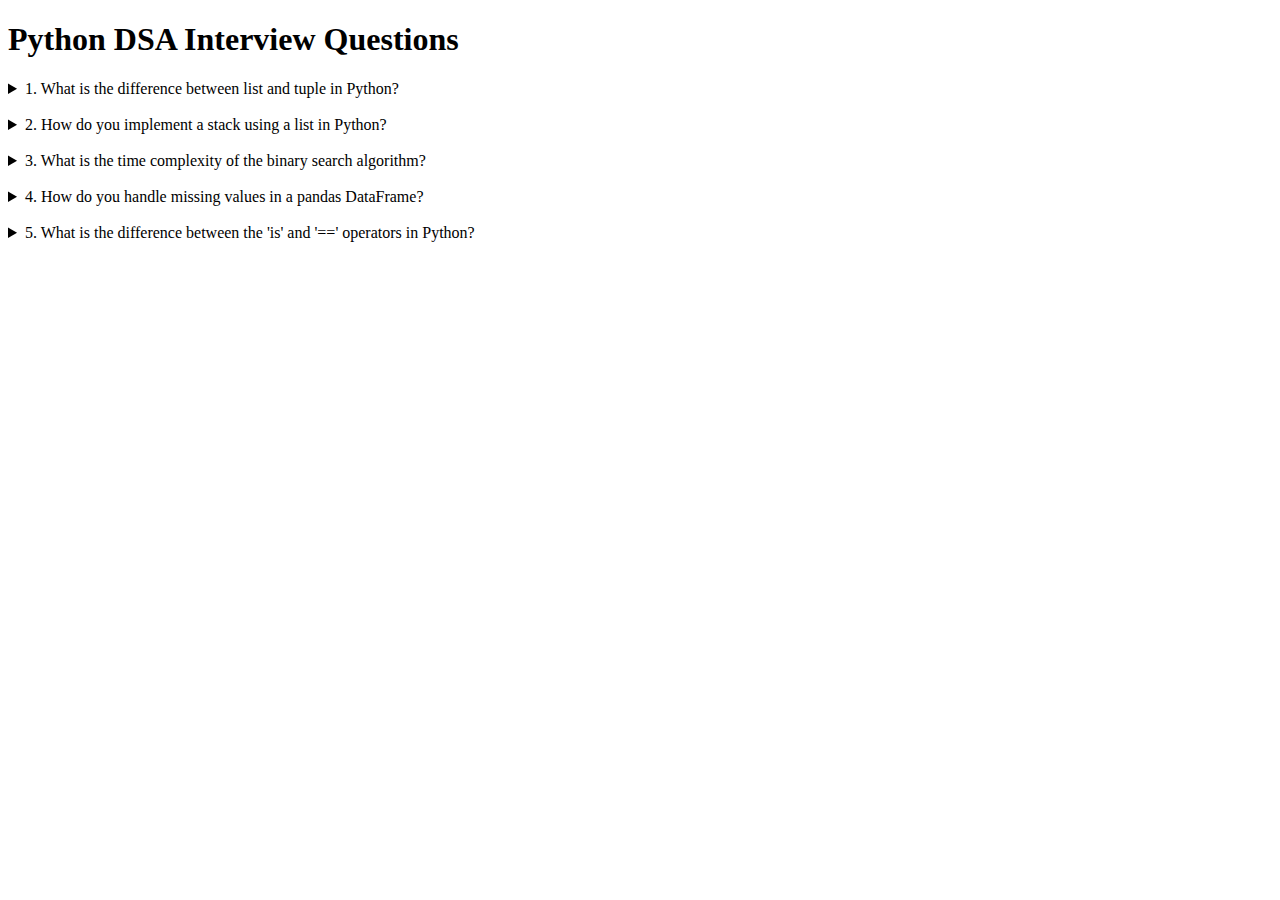
==== project1.html @ d9609a07 "prjct1" ====
<!DOCTYPE html>
<html>
<head>
	<title>Python DSA Interview Questions</title>

</head>
<body>
	<h1>Python DSA Interview Questions</h1>
	
	<details>
		<summary>1. What is the difference between list and tuple in Python?</summary>
		<p>In Python, lists and tuples are both data structures that can store multiple values. However, the main difference between them is that lists are mutable, meaning they can be modified after creation, whereas tuples are immutable, meaning they cannot be modified after creation.</p>
	</details>
	<br>
	<details>
		<summary>2. How do you implement a stack using a list in Python?</summary>
		<p>You can implement a stack using a list in Python by using the append() method to add elements to the top of the stack and the pop() method to remove elements from the top of the stack.</p>
		<pre>
stack = []
stack.append(1)
stack.append(2)
print(stack.pop())  # Output: 2
		</pre>
	</details>
	<br>
	<details>
		<summary>3. What is the time complexity of the binary search algorithm?</summary>
		<p>The time complexity of the binary search algorithm is O(log n), where n is the number of elements in the search space. This is because binary search divides the search space in half with each iteration, reducing the number of comparisons needed to find the target element.</p>
	</details>
	<br>
	<details>
		<summary>4. How do you handle missing values in a pandas DataFrame?</summary>
		<p>You can handle missing values in a pandas DataFrame using the isnull() method to detect missing values, the dropna() method to remove rows or columns with missing values, and the fillna() method to replace missing values with a specific value or using a specific strategy.</p>
		<pre>
import pandas as pd

df = pd.DataFrame({'A': [1, 2, None, 4]})
print(df.isnull())  # Output: True for the third row
df.dropna()  # Remove rows with missing values
df.fillna(0)  # Replace missing values with 0
		</pre>
	</details>
	<br>
	<details>
		<summary>5. What is the difference between the 'is' and '==' operators in Python?</summary>
		<p>In Python, the 'is' operator checks if two variables refer to the same object in memory, whereas the '==' operator checks if the values of two variables are equal.</p>
		<pre>
a = [1, 2, 3]
b = [1, 2, 3]
print(a == b)  # Output: True
print(a is b)  # Output: False
		</pre>
	</details>
</body>
</html>
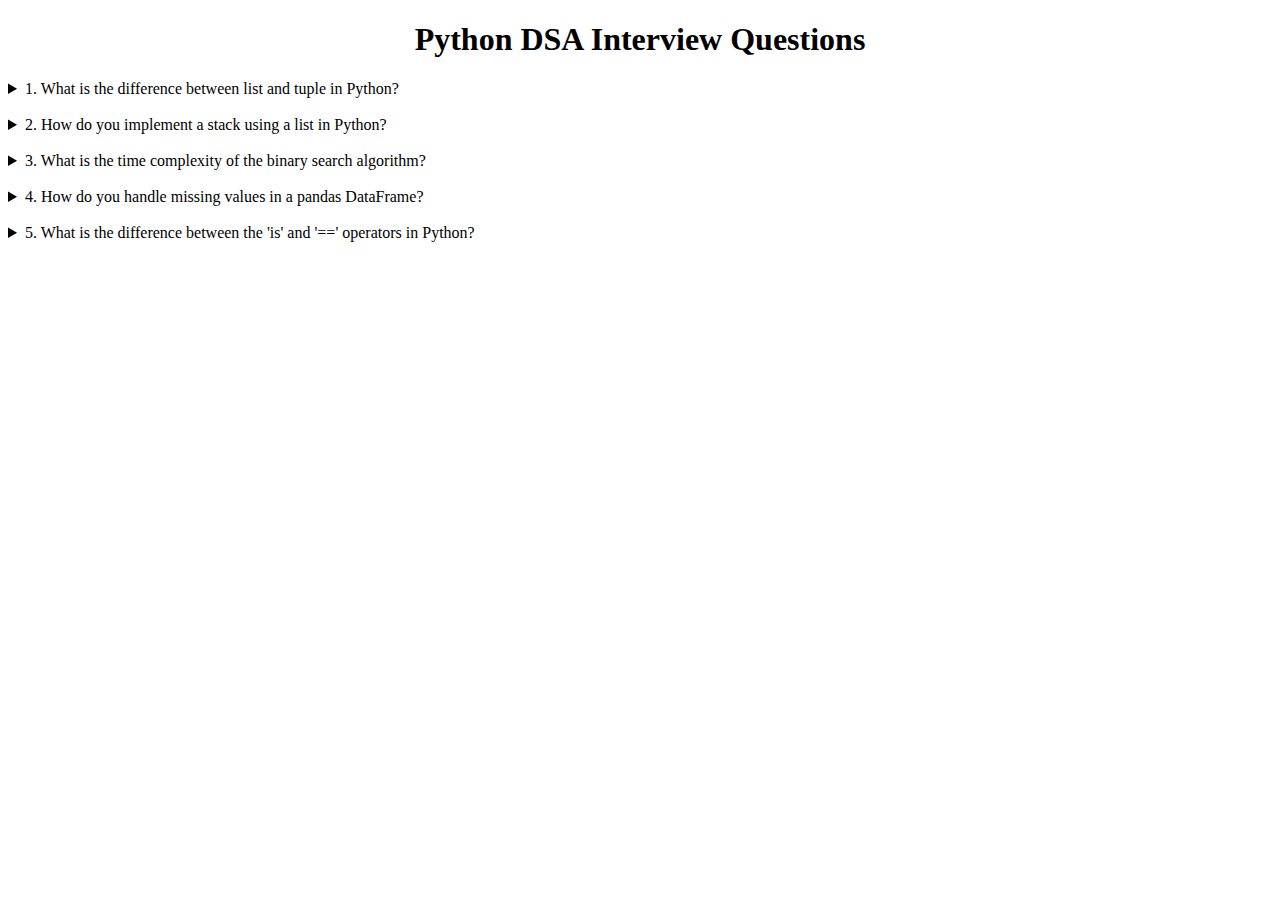
==== commit d665c99a: "prjct1" ====
--- a/project1.html
+++ b/project1.html
@@ -5,9 +5,9 @@
 
 </head>
 <body>
-	<h1>Python DSA Interview Questions</h1>
+	<div><h1 align="center">Python DSA Interview Questions</h1></div>
 	
-	<details>
+	<div><details>
 		<summary>1. What is the difference between list and tuple in Python?</summary>
 		<p>In Python, lists and tuples are both data structures that can store multiple values. However, the main difference between them is that lists are mutable, meaning they can be modified after creation, whereas tuples are immutable, meaning they cannot be modified after creation.</p>
 	</details>
@@ -50,6 +50,6 @@
 print(a == b)  # Output: True
 print(a is b)  # Output: False
 		</pre>
-	</details>
+	</details></div>
 </body>
 </html>
